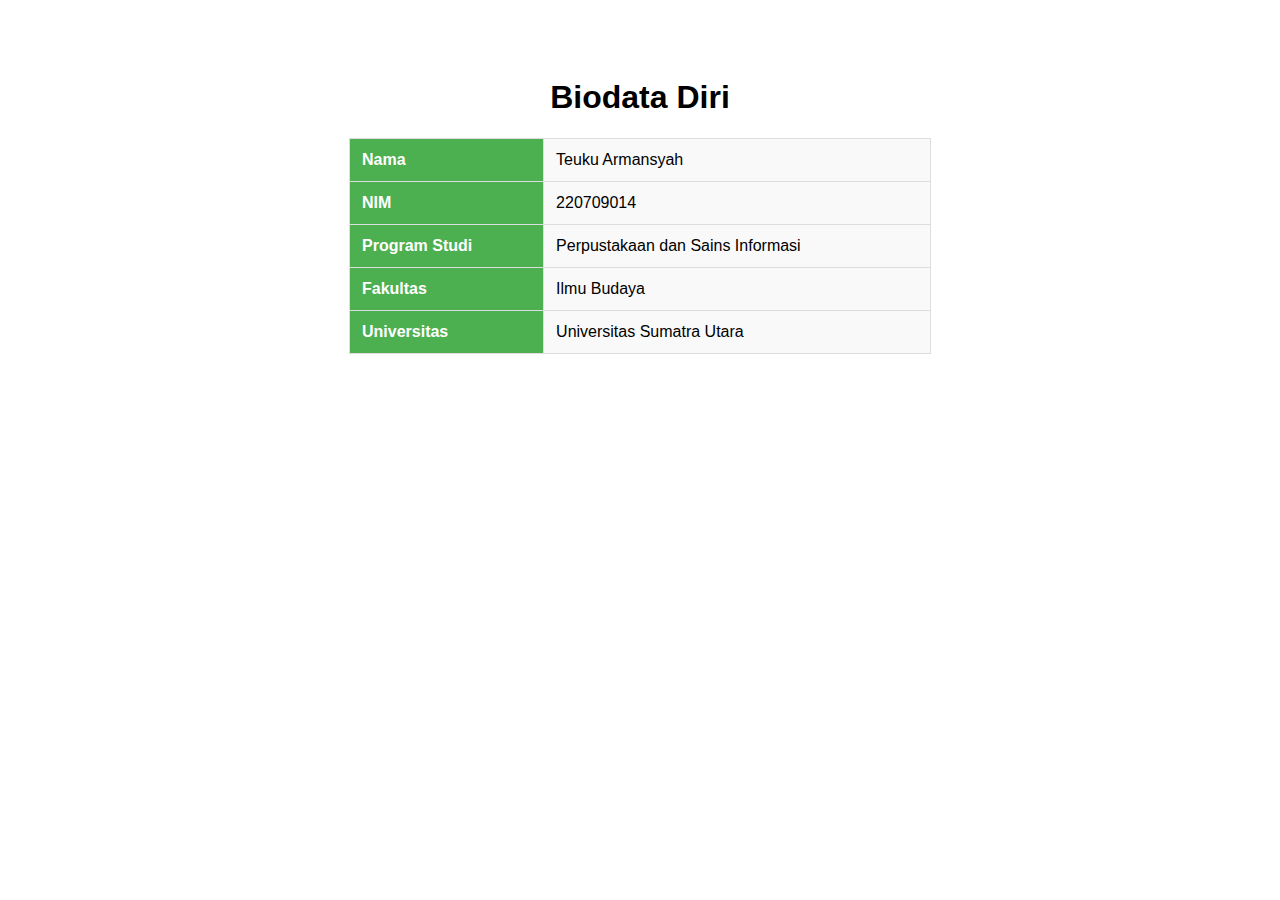
==== About me.html @ 17c722d1 "commit kedua" ====
<!DOCTYPE html>
<html lang="en">
<head>
    <meta charset="UTF-8">
    <meta name="viewport" content="width=device-width, initial-scale=1.0">
    <title>Halaman ini berisi tentang diri saya</title>
    <style>body { font-family: Arial, sans-serif; text-align: center; padding: 50px; }
        table { margin: 0 auto; border-collapse: collapse; width: 50%; }
        th, td { padding: 12px; text-align: left; border: 1px solid #ddd; }
        th { background-color: #4CAF50; color: white; }
        td { background-color: #f9f9f9; }</style>    
</head>
<body>

    <h1>Biodata Diri</h1>
    <table>
        <tr>
            <th>Nama</th>
            <td>Teuku Armansyah</td>
        </tr>
        <tr>
            <th>NIM</th>
            <td>220709014</td>
        </tr>
        <tr>
            <th>Program Studi</th>
            <td>Perpustakaan dan Sains Informasi</td>
        </tr>
        <tr>
            <th>Fakultas</th>
            <td>Ilmu Budaya</td>
        </tr>
        <tr>
            <th>Universitas</th>
            <td>Universitas Sumatra Utara</td>
        </tr>
    </table>

</body>
</html>
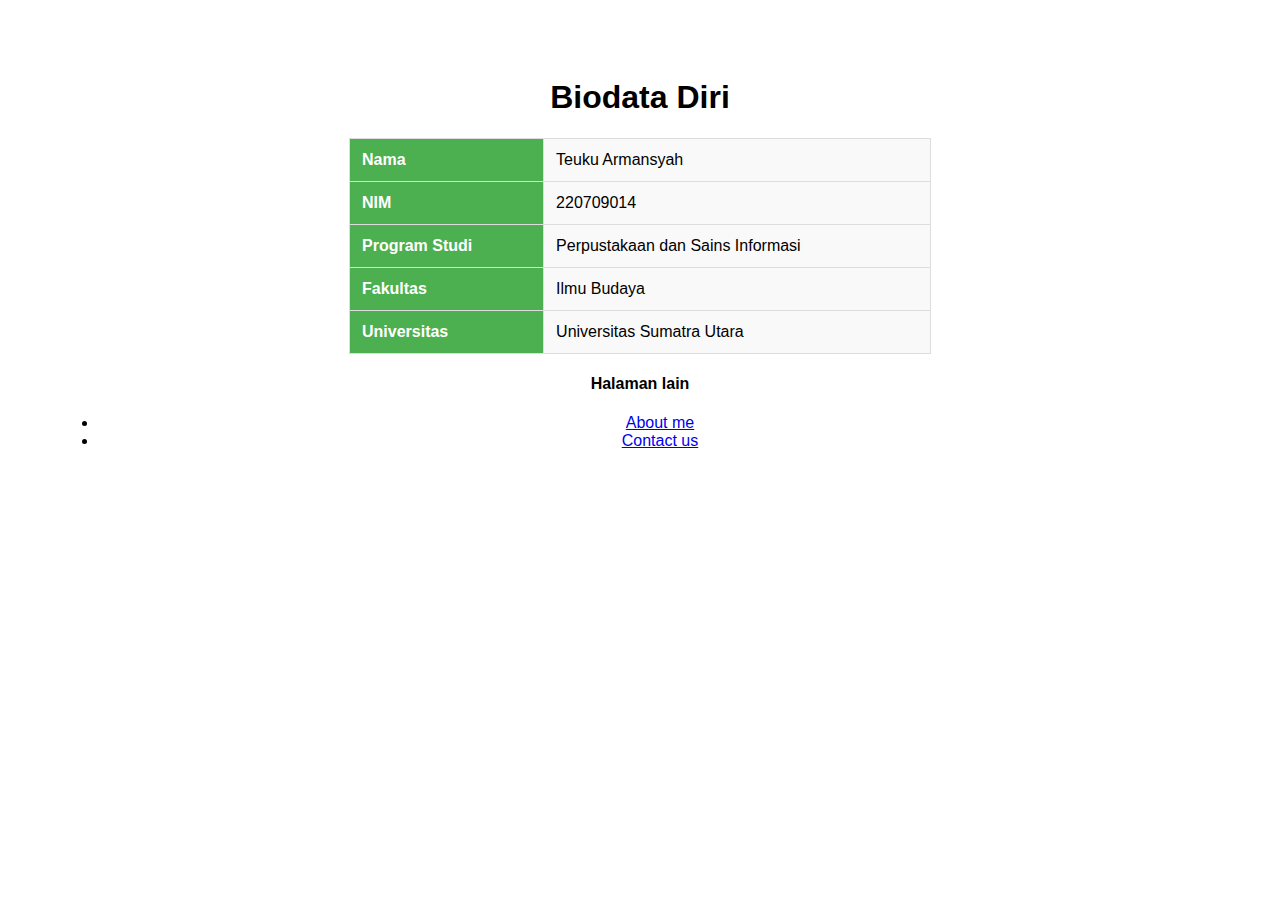
==== commit 7b8098f8: "Update About me.html" ====
--- a/About me.html
+++ b/About me.html
@@ -36,5 +36,14 @@
         </tr>
     </table>
 
+    <h4>Halaman lain</h4>
+   <ul>
+       <li>
+            <a href="About me.html">About me</a>
+       </li>
+       <li>
+           <a href="Contact us..html">Contact us</a>
+       </li>
+   </ul>
 </body>
-</html>+</html>
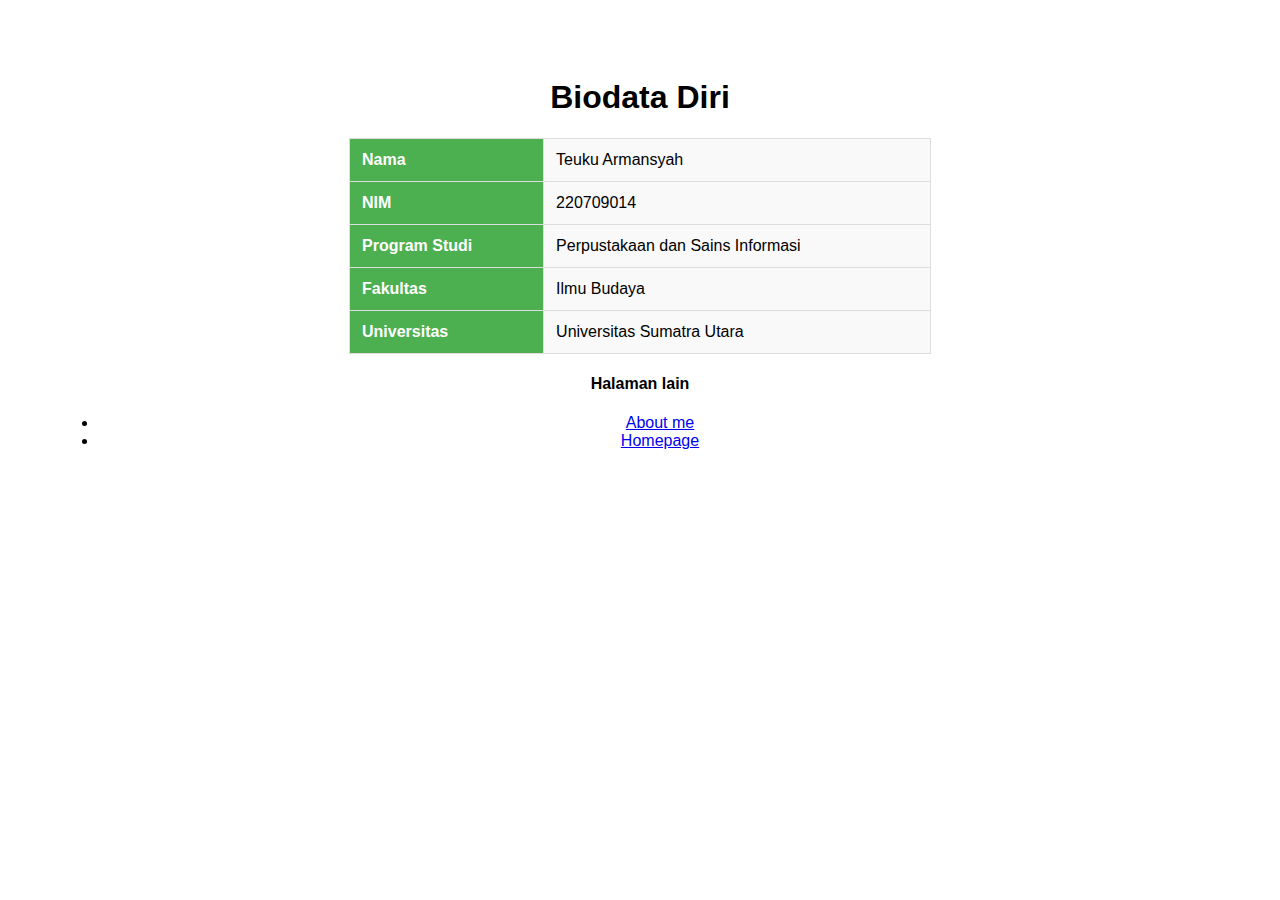
==== commit de3fe60f: "Update About me.html" ====
--- a/About me.html
+++ b/About me.html
@@ -42,7 +42,7 @@
             <a href="About me.html">About me</a>
        </li>
        <li>
-           <a href="Contact us..html">Contact us</a>
+           <a href="index.html">Homepage</a>
        </li>
    </ul>
 </body>
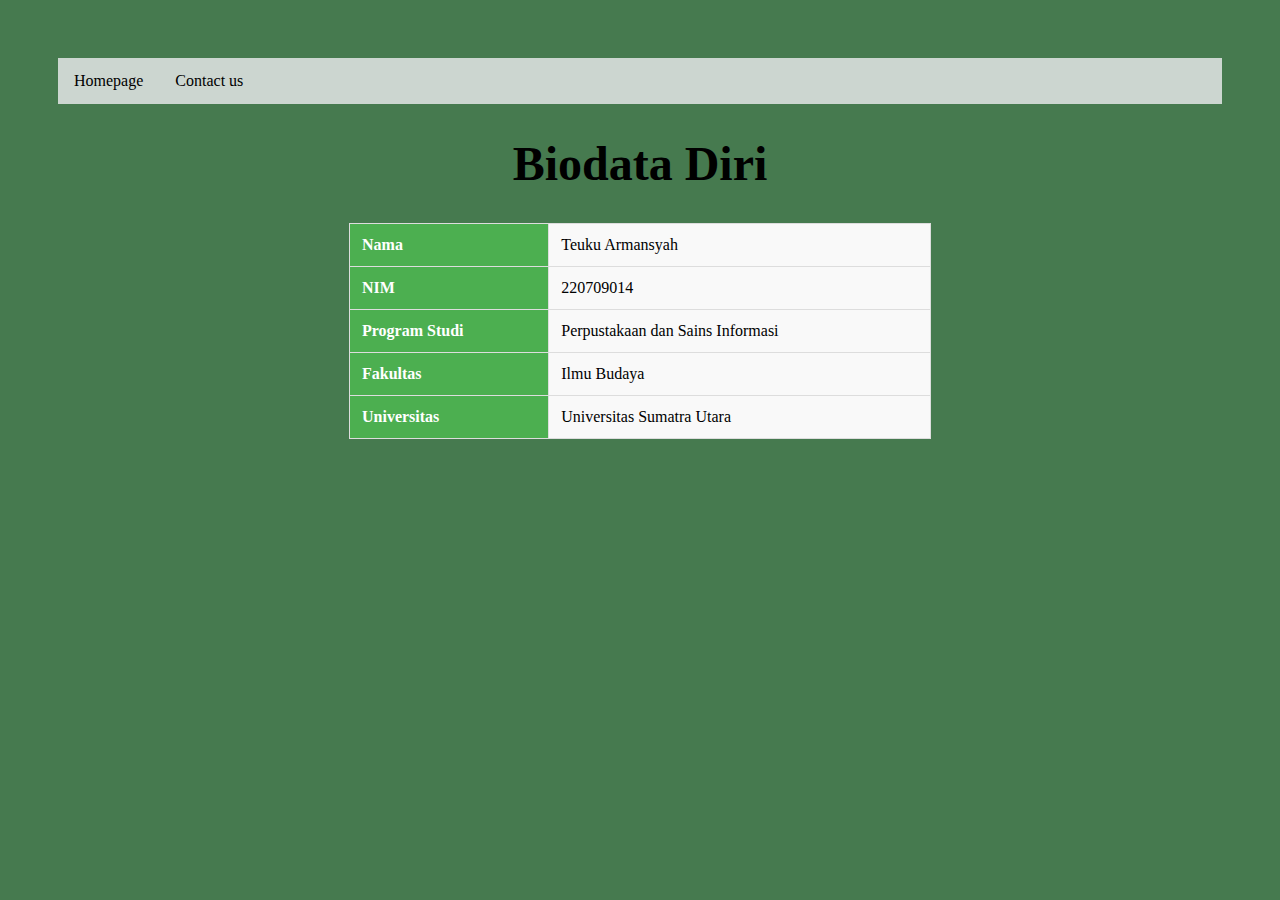
==== commit fa942104: "main" ====
--- a/About me.html
+++ b/About me.html
@@ -3,14 +3,23 @@
 <head>
     <meta charset="UTF-8">
     <meta name="viewport" content="width=device-width, initial-scale=1.0">
+    <link rel="stylesheet" href="gaya.css">
     <title>Halaman ini berisi tentang diri saya</title>
-    <style>body { font-family: Arial, sans-serif; text-align: center; padding: 50px; }
+    <style>body { font-family: 'Times New Roman', Times, serif, sans-serif; text-align: center; padding: 50px; }
         table { margin: 0 auto; border-collapse: collapse; width: 50%; }
         th, td { padding: 12px; text-align: left; border: 1px solid #ddd; }
         th { background-color: #4CAF50; color: white; }
         td { background-color: #f9f9f9; }</style>    
 </head>
 <body>
+    <ul>
+        <li>
+             <a href="index.html">Homepage</a>
+        </li>
+        <li>
+            <a href="Contact us..html">Contact us</a>
+        </li>
+    </ul>
 
     <h1>Biodata Diri</h1>
     <table>
@@ -36,14 +45,5 @@
         </tr>
     </table>
 
-    <h4>Halaman lain</h4>
-   <ul>
-       <li>
-            <a href="About me.html">About me</a>
-       </li>
-       <li>
-           <a href="index.html">Homepage</a>
-       </li>
-   </ul>
 </body>
 </html>
--- a/gaya.css
+++ b/gaya.css
@@ -0,0 +1,35 @@
+body {background-color: #467a4f;}
+h1 {font-size:36pt;}
+h2 {color:black}
+
+ul {
+    list-style-type: none;
+    margin: 0;
+    padding: 0;
+    overflow: hidden;
+    background-color: #ccd6d0;
+  }
+
+  li {
+    float: left;
+  }
+  
+  li a {
+    display: block;
+    color: black;
+    text-align: center;
+    padding: 14px 16px;
+    text-decoration: none;
+  }
+
+  h1 {
+    text-align: center;
+  }
+  
+  h2 {
+    text-align: left;
+  }
+  
+  h3 {
+    text-align: right;
+  }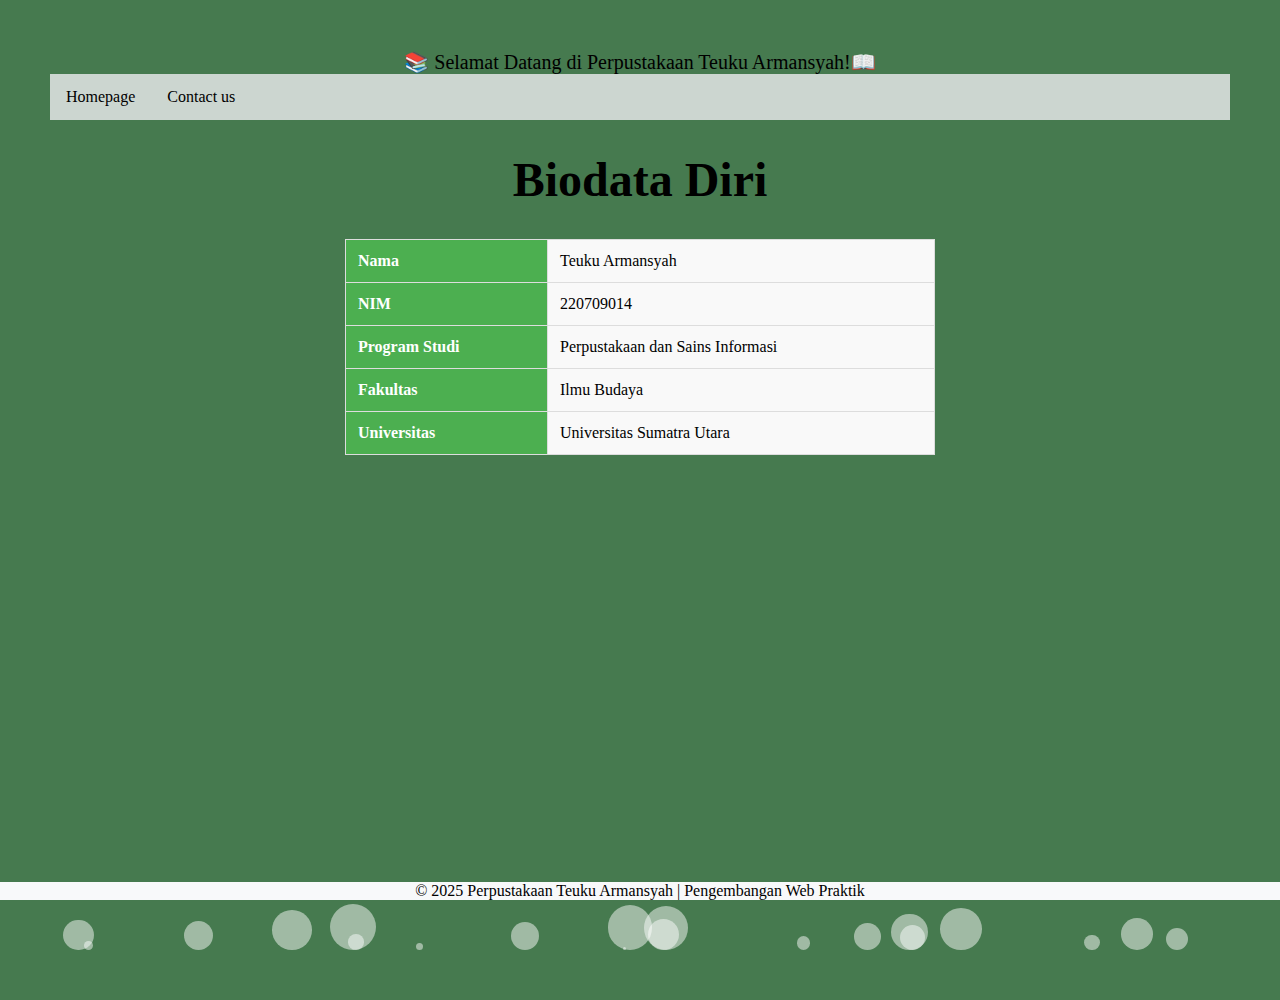
==== commit 7d524aff: "Commit" ====
--- a/About me.html
+++ b/About me.html
@@ -4,6 +4,10 @@
     <meta charset="UTF-8">
     <meta name="viewport" content="width=device-width, initial-scale=1.0">
     <link rel="stylesheet" href="gaya.css">
+    <div class="running-text">
+        📚 Selamat Datang di Perpustakaan Teuku Armansyah!📖
+    </div>
+
     <title>Halaman ini berisi tentang diri saya</title>
     <style>body { font-family: 'Times New Roman', Times, serif, sans-serif; text-align: center; padding: 50px; }
         table { margin: 0 auto; border-collapse: collapse; width: 50%; }
@@ -45,5 +49,21 @@
         </tr>
     </table>
 
+    <script>
+        document.addEventListener("DOMContentLoaded", function() {
+            for (let i = 0; i < 20; i++) {
+                let bubble = document.createElement("div");
+                bubble.className = "bubble";
+                bubble.style.left = Math.random() * 100 + "vw";
+                bubble.style.width = bubble.style.height = Math.random() * 50 + "px";
+                bubble.style.animationDuration = Math.random() * 3 + 3 + "s";
+                document.body.appendChild(bubble);
+            }
+        });
+    </script>
+
 </body>
+<footer>
+    © 2025 Perpustakaan Teuku Armansyah | Pengembangan Web Praktik
+</footer>
 </html>
--- a/gaya.css
+++ b/gaya.css
@@ -32,4 +32,57 @@
   
   h3 {
     text-align: right;
-  }+  }
+
+  body {
+    margin: 0;
+    height: 100vh;
+    background: #467a4f;
+    overflow: hidden;
+}
+
+body {
+  margin: 0;
+  height: 100vh;
+  background: #467a4f;
+  overflow: hidden;
+}
+
+.bubble {
+  position: absolute;
+  bottom: -50px;
+  width: 30px;
+  height: 30px;
+  background: rgba(255, 255, 255, 0.486);
+  border-radius: 50%;
+  animation: float 6s linear infinite;
+}
+
+@keyframes float {
+  0% { transform: translateY(0) scale(0.5); opacity: 1; }
+  100% { transform: translateY(-100vh) scale(1.2); opacity: 0; }
+}
+
+footer {
+  position: fixed;
+  bottom: 0;
+  left: 0;
+  width: 100%;
+  background-color: #f8f9fa; /* Sesuaikan dengan tema blog */
+  text-align: center;
+  padding: 10px 0;
+}
+
+.running-text {
+  white-space: nowrap;
+  overflow: hidden;
+  display: block;
+  font-size: 20px;
+  color: black;
+  animation: marquee 14s linear infinite;
+}
+
+@keyframes marquee {
+  from { transform: translateX(100%); }
+  to { transform: translateX(-100%); }
+}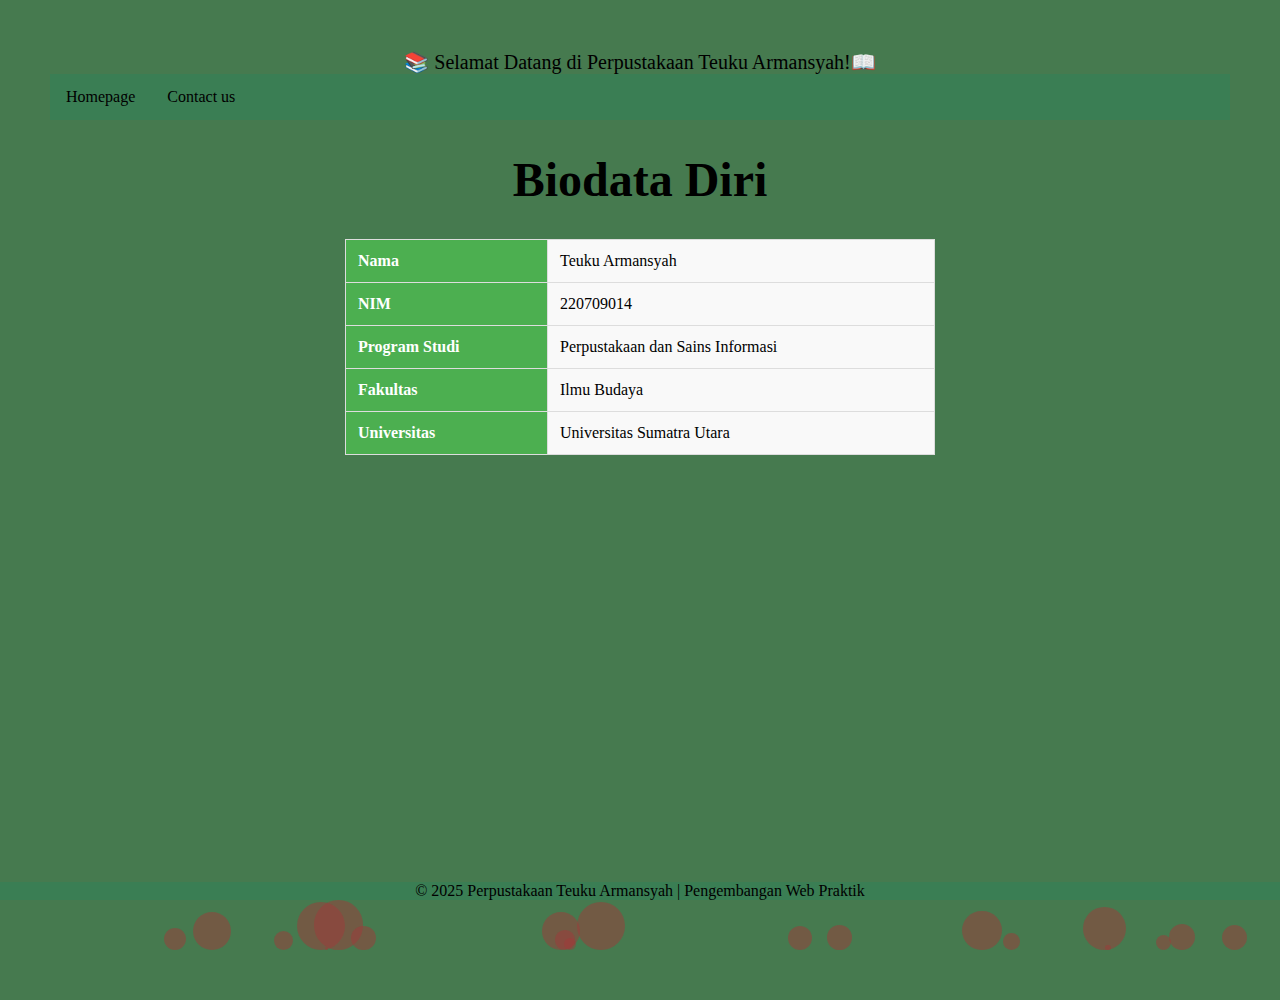
==== commit 565db973: "Commit" ====
--- a/About me.html
+++ b/About me.html
@@ -4,6 +4,7 @@
     <meta charset="UTF-8">
     <meta name="viewport" content="width=device-width, initial-scale=1.0">
     <link rel="stylesheet" href="gaya.css">
+    <link href="https://cdn.jsdelivr.net/npm/bootstrap@5.3.5/dist/css/bootstrap.min.css" rel="stylesheet" integrity="sha384-SgOJa3DmI69IUzQ2PVdRZhwQ+dy64/BUtbMJw1MZ8t5HZApcHrRKUc4W0kG879m7" crossorigin="anonymous">
     <div class="running-text">
         📚 Selamat Datang di Perpustakaan Teuku Armansyah!📖
     </div>
@@ -63,6 +64,7 @@
     </script>
 
 </body>
+<script src="https://cdn.jsdelivr.net/npm/bootstrap@5.3.5/dist/js/bootstrap.bundle.min.js" integrity="sha384-k6d4wzSIapyDyv1kpU366/PK5hCdSbCRGRCMv+eplOQJWyd1fbcAu9OCUj5zNLiq" crossorigin="anonymous"></script>
 <footer>
     © 2025 Perpustakaan Teuku Armansyah | Pengembangan Web Praktik
 </footer>
--- a/gaya.css
+++ b/gaya.css
@@ -7,7 +7,7 @@
     margin: 0;
     padding: 0;
     overflow: hidden;
-    background-color: #ccd6d0;
+    background-color: #3a7e54;
   }
 
   li {
@@ -53,7 +53,7 @@
   bottom: -50px;
   width: 30px;
   height: 30px;
-  background: rgba(255, 255, 255, 0.486);
+  background: rgba(161, 57, 57, 0.486);
   border-radius: 50%;
   animation: float 6s linear infinite;
 }
@@ -68,7 +68,7 @@
   bottom: 0;
   left: 0;
   width: 100%;
-  background-color: #f8f9fa; /* Sesuaikan dengan tema blog */
+  background-color: #3a7e54; /* Sesuaikan dengan tema blog */
   text-align: center;
   padding: 10px 0;
 }
